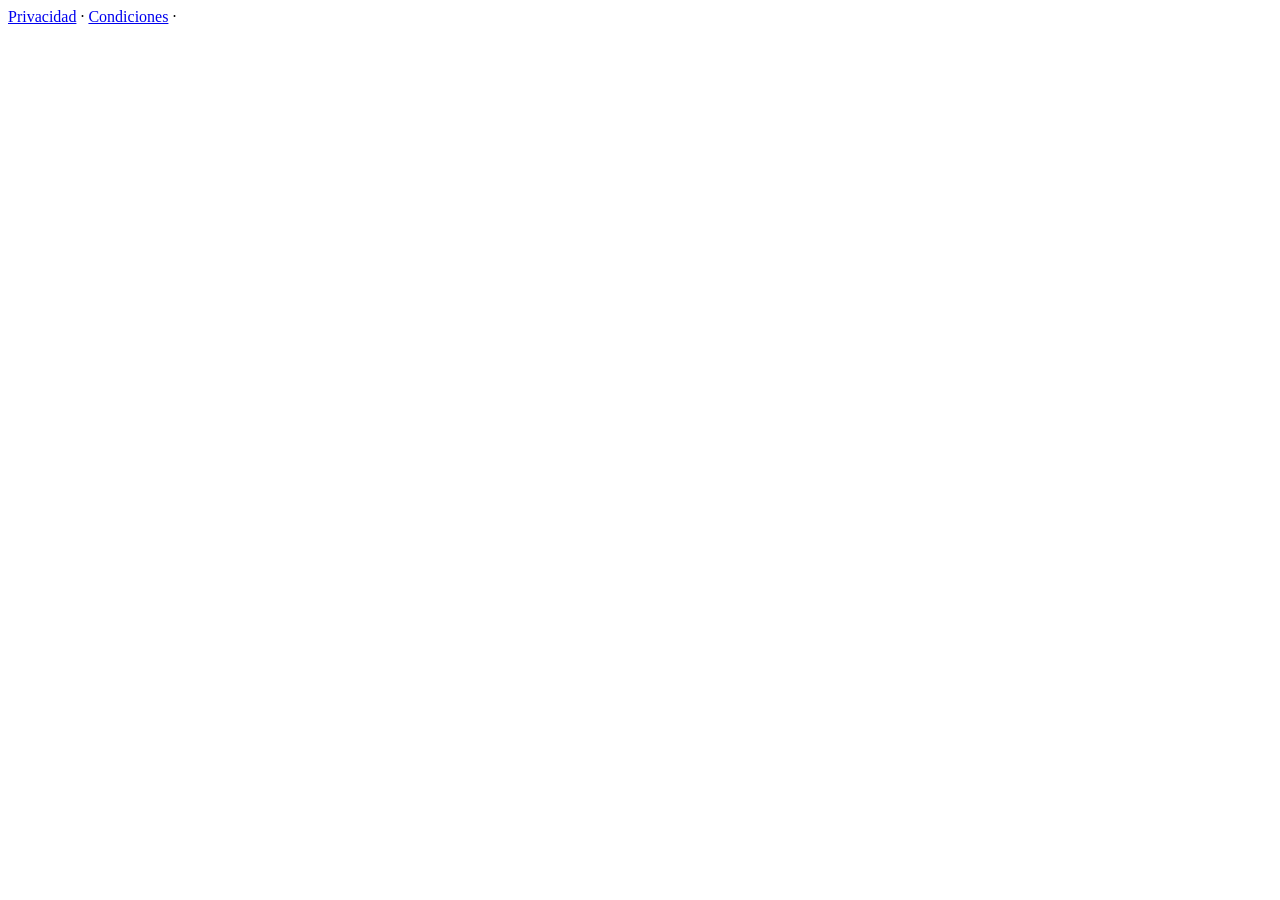
==== public/index.html @ b91df1e7 "Plan de tu cachorro: MVP listo para lanzar Funnel con test de 12 preguntas, 21 razas ilustradas, rut" ====
<!doctype html>
<html lang="es">
<head>
  <meta charset="utf-8">
  <meta name="viewport" content="width=device-width, initial-scale=1, viewport-fit=cover">
  <title>El plan para tu cachorro</title>
  <meta name="description" content="Un plan de 8 semanas hecho para la raza, la edad y la casa de tu cachorro. Haz el test gratis en 2 minutos.">
  <link rel="preconnect" href="https://fonts.googleapis.com">
  <link rel="preconnect" href="https://fonts.gstatic.com" crossorigin>
  <link rel="stylesheet" href="https://fonts.googleapis.com/css2?family=Bricolage+Grotesque:opsz,wght@12..96,700;12..96,800&family=Figtree:wght@400;500;600;700&display=swap">
  <link rel="stylesheet" href="/styles.css">
</head>
<body>
  <header class="barra"><div class="barra-in" id="barra"></div></header>
  <main id="app" aria-live="polite"></main>
  <footer class="pie">
    <a href="/privacidad">Privacidad</a> · <a href="/condiciones">Condiciones</a> · <span id="pie-contacto"></span>
  </footer>
  <div class="cookies" id="cookies" hidden>
    <div class="cookies-in">
      <p>Usamos cookies de medición (Meta) para saber qué anuncios funcionan. Solo si aceptas.</p>
      <div class="fila">
        <button class="btn sec" id="cookies-no">Rechazar</button>
        <button class="btn" id="cookies-si">Aceptar</button>
      </div>
    </div>
  </div>
  <script src="/plantillas.js"></script>
  <script src="/perros.js"></script>
  <script src="/tareas-diarias.js"></script>
  <script src="/plan-html.js"></script>
  <script src="/app.js"></script>
</body>
</html>
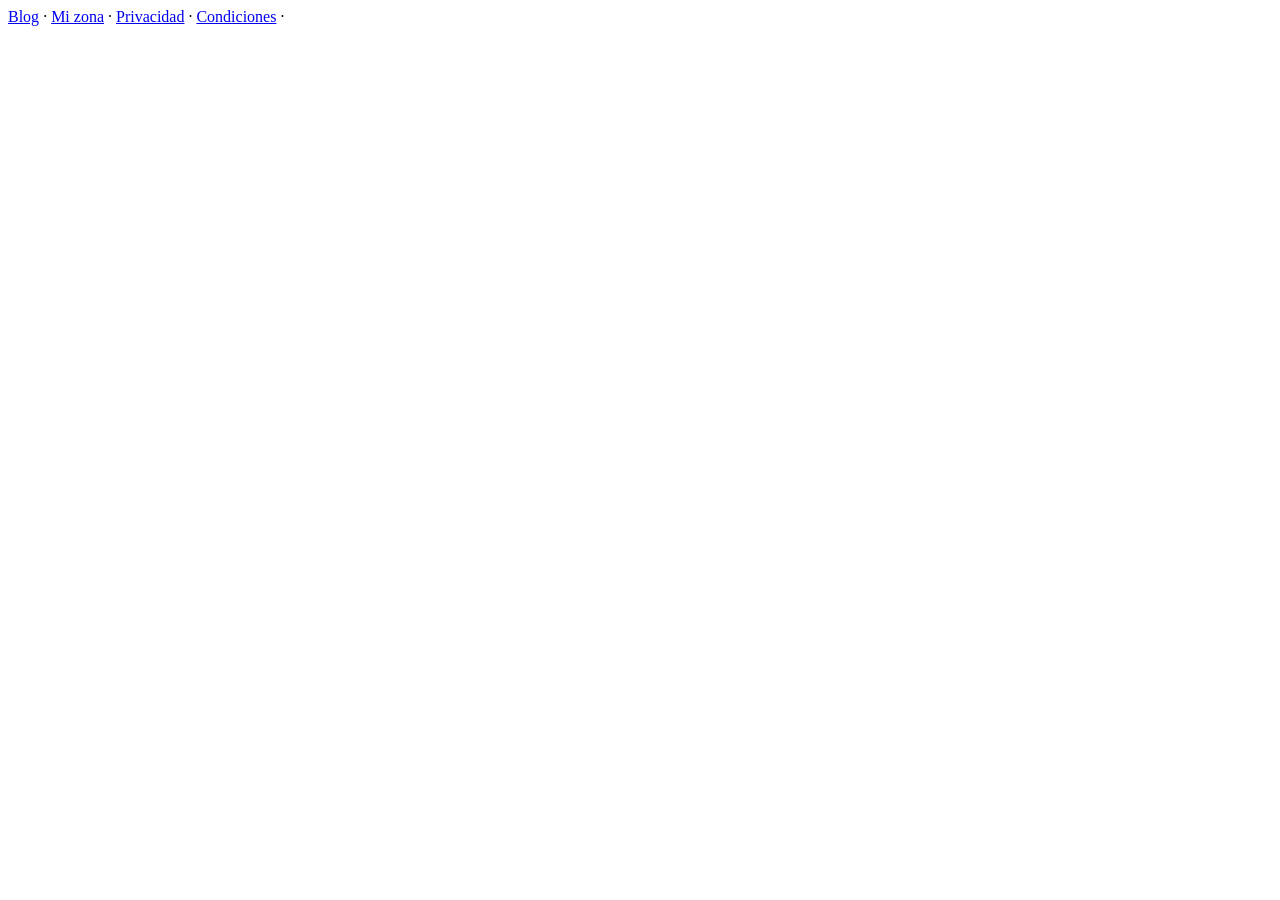
==== commit a81eb597: "Añadir Mi zona para clientes y blog con 12 guías para SEO - /mi-zona: acceso sin contraseña (enlace " ====
--- a/public/index.html
+++ b/public/index.html
@@ -3,32 +3,30 @@
 <head>
   <meta charset="utf-8">
   <meta name="viewport" content="width=device-width, initial-scale=1, viewport-fit=cover">
-  <title>El plan para tu cachorro</title>
-  <meta name="description" content="Un plan de 8 semanas hecho para la raza, la edad y la casa de tu cachorro. Haz el test gratis en 2 minutos.">
+  <title>Un plan para tu perro</title>
+  <meta name="description" content="Planes de educación en positivo para tu perro, hechos para su raza, su edad y tu casa: cachorros, perros adoptados y problemas como tirar de la correa, ladrar o quedarse solo.">
   <link rel="preconnect" href="https://fonts.googleapis.com">
   <link rel="preconnect" href="https://fonts.gstatic.com" crossorigin>
   <link rel="stylesheet" href="https://fonts.googleapis.com/css2?family=Bricolage+Grotesque:opsz,wght@12..96,700;12..96,800&family=Figtree:wght@400;500;600;700&display=swap">
+  <link rel="icon" href="/favicon.svg" type="image/svg+xml">
+  <link rel="apple-touch-icon" href="/apple-touch-icon.png">
   <link rel="stylesheet" href="/styles.css">
+  <script>
+    // Compatibilidad: los anuncios antiguos de cachorro apuntaban a /?a=pis, etc.
+    (function () {
+      var q = new URLSearchParams(location.search), a = q.get('a');
+      if (['pis', 'noches', 'mordiscos', 'solo', 'rutina'].indexOf(a) >= 0) location.replace('/cachorro' + location.search);
+      else if (['correa', 'ladridos', 'soledad', 'adopcion'].indexOf(a) >= 0) location.replace('/perro' + location.search);
+    })();
+  </script>
 </head>
 <body>
   <header class="barra"><div class="barra-in" id="barra"></div></header>
-  <main id="app" aria-live="polite"></main>
+  <main id="app"></main>
   <footer class="pie">
-    <a href="/privacidad">Privacidad</a> · <a href="/condiciones">Condiciones</a> · <span id="pie-contacto"></span>
+    <a href="/blog">Blog</a> · <a href="/mi-zona">Mi zona</a> · <a href="/privacidad">Privacidad</a> · <a href="/condiciones">Condiciones</a> · <span id="pie-contacto"></span>
   </footer>
-  <div class="cookies" id="cookies" hidden>
-    <div class="cookies-in">
-      <p>Usamos cookies de medición (Meta) para saber qué anuncios funcionan. Solo si aceptas.</p>
-      <div class="fila">
-        <button class="btn sec" id="cookies-no">Rechazar</button>
-        <button class="btn" id="cookies-si">Aceptar</button>
-      </div>
-    </div>
-  </div>
-  <script src="/plantillas.js"></script>
   <script src="/perros.js"></script>
-  <script src="/tareas-diarias.js"></script>
-  <script src="/plan-html.js"></script>
-  <script src="/app.js"></script>
+  <script src="/inicio.js"></script>
 </body>
 </html>
